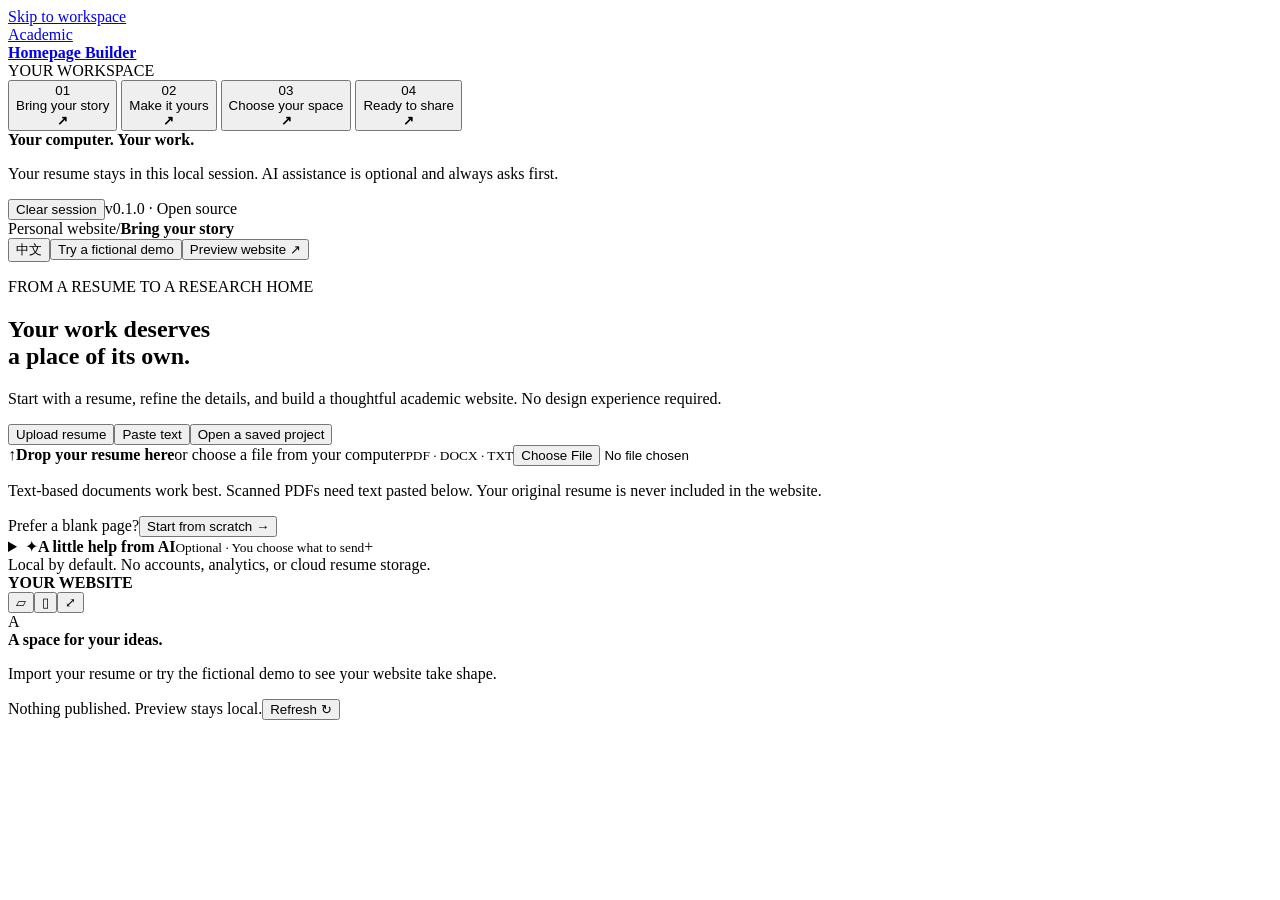
==== ahb/web/index.html @ b7452eeb "Build privacy-first academic homepage wizard with three templates" ====
<!doctype html>
<html lang="en">
<head><meta charset="utf-8"><meta name="viewport" content="width=device-width,initial-scale=1"><meta name="color-scheme" content="light"><title>Academic Homepage Builder</title><link rel="icon" href="/web/favicon.svg" type="image/svg+xml"><link rel="stylesheet" href="/web/app.css"><script src="/web/app.js" defer></script></head>
<body>
<a href="#workspace" class="skip">Skip to workspace</a>
<aside class="sidebar">
  <a href="#" class="brand" aria-label="Academic Homepage Builder"><span class="brand-symbol" aria-hidden="true"><i></i><i></i><i></i></span><span>Academic<br><strong>Homepage Builder</strong></span></a>
  <div class="sidebar-caption" data-i18n="workspace">YOUR WORKSPACE</div>
  <nav class="steps" aria-label="Builder steps">
    <button class="step active" data-step="import"><span>01</span><div data-i18n="step_import">Bring your story</div><b>↗</b></button>
    <button class="step" data-step="content"><span>02</span><div data-i18n="step_content">Make it yours</div><b>↗</b></button>
    <button class="step" data-step="design"><span>03</span><div data-i18n="step_design">Choose your space</div><b>↗</b></button>
    <button class="step" data-step="publish"><span>04</span><div data-i18n="step_publish">Ready to share</div><b>↗</b></button>
  </nav>
  <div class="local-note"><span class="status-dot"></span><strong data-i18n="local_title">Your computer. Your work.</strong><p data-i18n="local_note">Your resume stays in this local session. AI assistance is optional and always asks first.</p></div>
  <div class="sidebar-bottom"><button id="clear-session" class="text-button" data-i18n="clear">Clear session</button><span>v0.1.0 · Open source</span></div>
</aside>
<div class="app-shell">
  <header class="topbar"><span class="breadcrumb"><span data-i18n="workspace_name">Personal website</span><span>/</span><strong id="step-label">Bring your story</strong></span><div class="topbar-actions"><button id="ui-language" class="quiet-button" aria-label="Switch interface language">中文</button><button id="demo-button" class="quiet-button" data-i18n="try_demo">Try a fictional demo</button><button id="preview-button" class="solid-button" data-i18n="preview">Preview website <span aria-hidden="true">↗</span></button></div></header>
  <div class="workspace-layout" id="workspace">
    <main class="editor">
      <section class="pane" id="pane-import" aria-labelledby="import-title">
        <p class="eyebrow" data-i18n="eyebrow_import">FROM A RESUME TO A RESEARCH HOME</p><h1 id="import-title" data-i18n="title_import">Your work deserves<br>a place of its own.</h1><p class="intro" data-i18n="intro_import">Start with a resume, refine the details, and build a thoughtful academic website. No design experience required.</p>
        <div class="import-tabs" role="tablist"><button id="file-tab" role="tab" aria-selected="true" data-i18n="upload_resume">Upload resume</button><button id="text-tab" role="tab" aria-selected="false" data-i18n="paste_text">Paste text</button><button id="project-tab" role="tab" aria-selected="false" data-i18n="open_project">Open a saved project</button></div>
        <div id="file-import" class="import-box"><label class="drop-zone" id="drop-zone"><span class="upload-symbol" aria-hidden="true">↑</span><strong data-i18n="drop_resume">Drop your resume here</strong><span data-i18n="or_browse">or choose a file from your computer</span><small>PDF · DOCX · TXT</small><input id="resume-file" type="file" accept=".pdf,.docx,.txt" aria-label="Choose resume file"></label><p class="helper" data-i18n="parse_note">Text-based documents work best. Scanned PDFs need text pasted below. Your original resume is never included in the website.</p></div>
        <div id="text-import" class="import-box" hidden><label class="field"><span data-i18n="resume_text">Resume text</span><textarea id="resume-text" rows="9" placeholder="Paste your resume or a short biography…"></textarea></label><button id="parse-text" class="solid-button" data-i18n="extract">Extract draft details</button></div>
        <div id="project-import" class="import-box" hidden><label class="drop-zone compact"><span class="upload-symbol" aria-hidden="true">↥</span><strong data-i18n="restore_title">Pick up where you left off</strong><span data-i18n="restore_note">Import a source ZIP or site.json exported by this builder.</span><input id="project-file" type="file" accept=".zip,.json" aria-label="Import saved project"></label></div>
        <div class="start-manually"><span data-i18n="or_start">Prefer a blank page?</span><button id="blank-button" class="text-button" data-i18n="start_blank">Start from scratch →</button></div>
        <div class="warnings" id="parse-warnings" hidden aria-live="polite"></div>
        <details class="ai-panel"><summary><span class="ai-mark" aria-hidden="true">✦</span><span><strong data-i18n="ai_title">A little help from AI</strong><small data-i18n="ai_subtitle">Optional · You choose what to send</small></span><span class="disclosure">+</span></summary><div class="ai-body"><p class="helper" data-i18n="ai_note">Use your own Codex CLI login to organize or translate selected text, or export a collaboration pack for ChatGPT/Codex. Review every result before publishing.</p><label class="field"><span data-i18n="ai_text">Text to share with your chosen AI</span><textarea id="ai-text" rows="7" placeholder="Only include information you want the model to see."></textarea></label><button id="copy-resume-to-ai" class="text-button" data-i18n="use_extracted">Copy extracted text here</button><label class="check-row consent"><input id="ai-consent" type="checkbox"><span data-i18n="ai_consent">I reviewed this text and agree to send it through my installed Codex client. Usage follows my own account and plan.</span></label><div class="button-row"><button id="run-ai" class="solid-button" data-i18n="ask_codex">Ask Codex</button><button id="assist-pack" class="outline-button" data-i18n="assist_pack">Download collaboration pack</button><button id="check-codex" class="text-button" data-i18n="check_codex">Check Codex setup</button></div><p id="codex-status" class="helper" aria-live="polite"></p><details class="nested-details"><summary data-i18n="import_ai">Import a reviewed AI result</summary><label class="field"><span data-i18n="result_json">Paste the returned site JSON</span><textarea id="ai-result" rows="5" placeholder='{ "schema_version": 1, … }'></textarea></label><button id="apply-ai-result" class="outline-button" data-i18n="review_result">Load result for review</button></details></div></details>
        <div class="small-print" data-i18n="privacy_footer">Local by default. No accounts, analytics, or cloud resume storage.</div>
      </section>
      <section class="pane" id="pane-content" hidden aria-labelledby="content-title"><p class="eyebrow" data-i18n="eyebrow_content">A CLEAR, ACCURATE PORTRAIT</p><h1 id="content-title" data-i18n="title_content">Make your story<br>your own.</h1><p class="intro" data-i18n="intro_content">Check the imported draft. Keep what matters, leave out what does not, and confirm every achievement.</p><div class="edit-language-row"><span data-i18n="editing_language">Editing content in</span><div id="edit-language-tabs" class="segmented"></div></div><div id="content-form"></div><div class="panel assets-panel"><div class="panel-heading"><div><h2 data-i18n="assets_title">Photos & public files</h2><p data-i18n="assets_note">Upload only files you may want to publish. Approve each file before export.</p></div><label class="outline-button file-button"><span data-i18n="add_file">+ Add file</span><input id="asset-file" type="file" accept="image/png,image/jpeg,image/webp,application/pdf"></label></div><div id="asset-list" class="asset-list"></div></div><div class="next-row"><button class="solid-button" data-step="design" data-i18n="next_design">Choose your design →</button></div></section>
      <section class="pane" id="pane-design" hidden aria-labelledby="design-title"><p class="eyebrow" data-i18n="eyebrow_design">THREE WAYS TO FEEL AT HOME</p><h1 id="design-title" data-i18n="title_design">A layout that<br>fits your work.</h1><p class="intro" data-i18n="intro_design">Your content stays the same. Find the visual rhythm that feels like you.</p><div id="template-choices" class="template-choices"></div><div class="panel"><h2 data-i18n="fine_tune">The finishing touches</h2><div class="form-grid"><label class="field"><span data-i18n="languages">Website languages</span><select id="site-languages"><option value="en">English</option><option value="zh">中文</option><option value="en,zh">English + 中文</option></select></label><label class="field"><span data-i18n="default_language">Default language</span><select id="default-language"><option value="en">English</option><option value="zh">中文</option></select></label><label class="field"><span data-i18n="typeface">Typeface</span><select id="site-font"><option value="serif">Editorial serif / 学术衬线</option><option value="sans">Clean sans / 简洁无衬线</option></select></label><label class="field"><span data-i18n="color_mode">Color mode</span><select id="site-theme"><option value="auto">Follow system / 跟随系统</option><option value="light">Light / 浅色</option><option value="dark">Dark / 深色</option></select></label></div><div class="color-field"><span data-i18n="accent">Accent color</span><div id="color-swatches" class="swatches"></div><input id="accent-color" type="color" value="#285e68" aria-label="Custom accent color"></div></div><div class="panel"><h2 data-i18n="visible_sections">Visible sections</h2><p class="helper" data-i18n="section_note">Empty sections disappear automatically. Hidden sections are omitted from exported source too.</p><div id="section-toggles" class="section-toggles"></div></div><div class="next-row"><button class="solid-button" data-step="publish" data-i18n="next_publish">Review & export →</button></div></section>
      <section class="pane" id="pane-publish" hidden aria-labelledby="publish-title"><p class="eyebrow" data-i18n="eyebrow_publish">YOUR NEXT CHAPTER, ONLINE</p><h1 id="publish-title" data-i18n="title_publish">Ready to meet<br>the world.</h1><p class="intro" data-i18n="intro_publish">Review exactly what will be public, then export your website. You stay in control of the accounts and the domain.</p><div class="panel"><h2 data-i18n="public_address">Your website address</h2><label class="field"><span data-i18n="site_url">Confirmed website URL (optional for preview)</span><input id="site-url" type="url" placeholder="https://your-project.pages.dev"></label><p class="helper" data-i18n="url_note">Enter the actual address assigned by your host. This generates canonical URLs and a sitemap. Leave blank until the address is confirmed.</p><label class="check-row"><input id="example-mode" type="checkbox"><span data-i18n="demo_label">This is fictional demonstration content — keep the visible demo banner.</span></label></div><div class="panel review-panel"><div class="panel-heading"><h2 data-i18n="publication_check">Public content check</h2><span class="little-label" data-i18n="your_choice">ONLY WHAT YOU APPROVE</span></div><div id="publish-manifest"></div><label class="check-row review-consent"><input id="review-consent" type="checkbox"><span data-i18n="review_consent">I reviewed every enabled entry and selected file. The names, dates, authors, and publication statuses are accurate, and I approve this content for public sharing.</span></label><div class="export-buttons"><button id="export-source" class="solid-button" data-i18n="export_source">Download source project ↗</button><button id="export-static" class="outline-button" data-i18n="export_static">Download static website</button></div><p class="helper" data-i18n="export_note">The source project is editable and re-importable. Neither export includes your original resume, AI input, or unchecked files.</p></div><div class="panel deployment-panel"><h2 data-i18n="deployment_title">Make it live, with your accounts</h2><ol class="deployment-steps"><li><span>1</span><div><h3 data-i18n="deploy1_title">Save your source to GitHub</h3><p data-i18n="deploy1">Unzip the source project and create your own repository. A private repository is a sensible default.</p></div></li><li><span>2</span><div><h3 data-i18n="deploy2_title">Connect Cloudflare Pages</h3><p data-i18n="deploy2">Choose Git integration and authorize only this repository. Use the build command below and set the output directory to dist.</p><code>pip install -r requirements.txt &amp;&amp; python build.py</code></div></li><li><span>3</span><div><h3 data-i18n="deploy3_title">Confirm your address</h3><p data-i18n="deploy3">Pages supplies a pages.dev address. Add that actual URL above, export again, and push the updated source. Future pushes deploy automatically.</p></div></li></ol><a class="text-button" href="https://developers.cloudflare.com/pages/get-started/git-integration/" target="_blank" rel="noopener noreferrer" data-i18n="deployment_docs">Cloudflare Git integration guide ↗</a><p class="helper" data-i18n="deployment_limits">First-time sign-in and repository authorization are yours to complete. A custom domain is optional. Domain availability, platform free tiers, and search indexing are not guaranteed.</p></div></section>
    </main>
    <aside class="preview-rail" aria-label="Website preview"><div class="preview-toolbar"><span><i></i><i></i><i></i></span><strong data-i18n="preview_label">YOUR WEBSITE</strong><div class="preview-devices"><button id="desktop-preview" class="selected" aria-label="Desktop preview">▱</button><button id="mobile-preview" aria-label="Mobile preview">▯</button><button id="expand-preview" aria-label="Expand preview">⤢</button></div></div><div class="preview-stage" id="preview-stage"><div class="preview-placeholder" id="preview-placeholder"><div class="mock-website"><div class="mock-nav"></div><div class="mock-body"><div class="mock-sidebar"><div class="mock-avatar">A</div><i></i><i></i></div><div class="mock-content"><b></b><i></i><i></i><i></i><b></b><div class="mock-cards"><span></span><span></span></div></div></div></div><strong data-i18n="preview_empty">A space for your ideas.</strong><p data-i18n="preview_hint">Import your resume or try the fictional demo to see your website take shape.</p></div><iframe id="preview-frame" title="Generated academic homepage preview" sandbox="allow-scripts allow-popups" hidden></iframe></div><div class="preview-foot"><span id="preview-status" data-i18n="preview_not_generated">Nothing published. Preview stays local.</span><button id="refresh-preview" class="text-button" data-i18n="refresh">Refresh ↻</button></div></aside>
  </div>
</div>
<div id="toast" class="toast" role="status" aria-live="polite" hidden></div>
<div id="busy-overlay" class="busy-overlay" hidden><div><span class="spinner"></span><p id="busy-label">Working locally…</p></div></div>
</body></html>
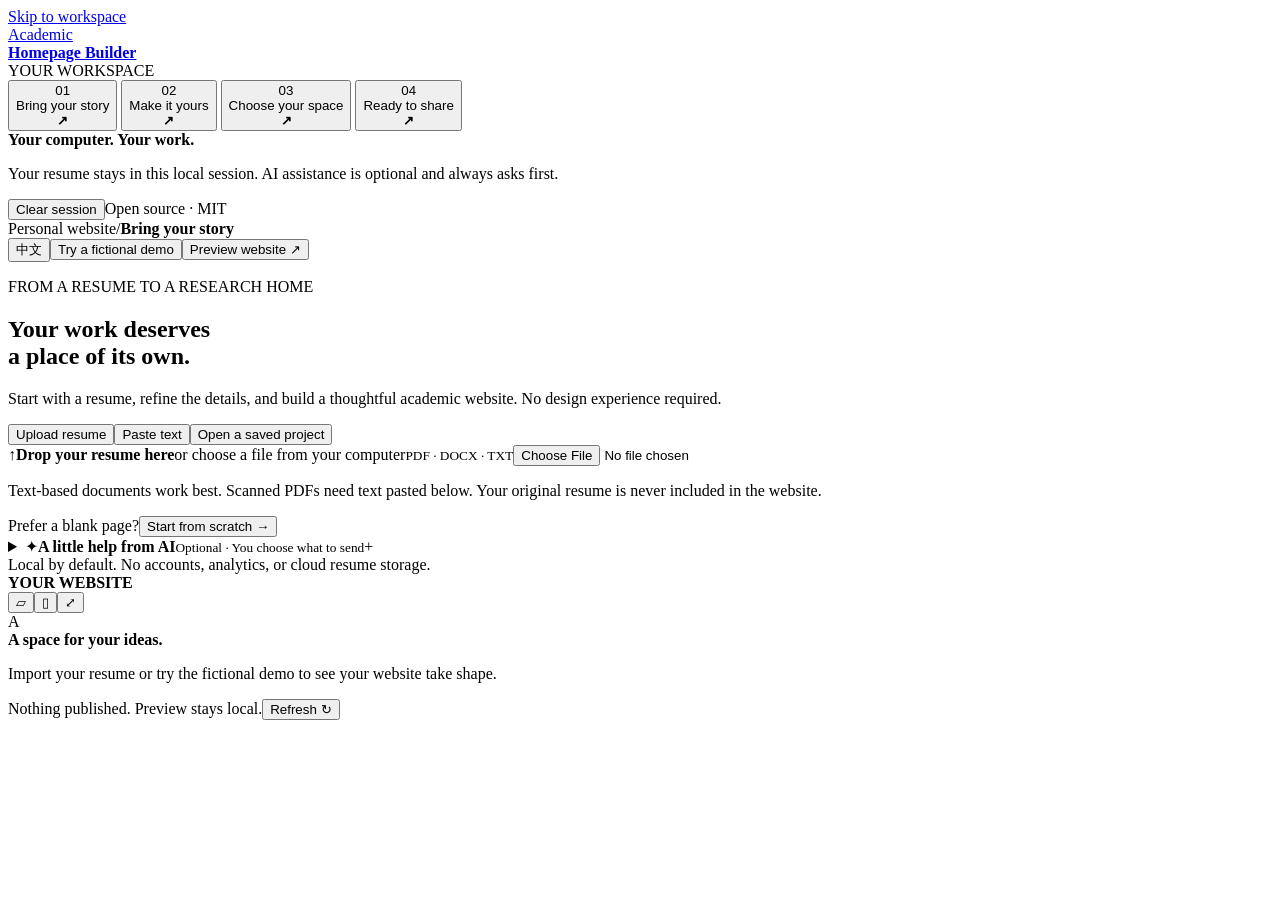
==== commit 67802bdc: "Show Chinese Xiaoming examples and add launch artwork" ====
--- a/ahb/web/index.html
+++ b/ahb/web/index.html
@@ -13,7 +13,7 @@
     <button class="step" data-step="publish"><span>04</span><div data-i18n="step_publish">Ready to share</div><b>↗</b></button>
   </nav>
   <div class="local-note"><span class="status-dot"></span><strong data-i18n="local_title">Your computer. Your work.</strong><p data-i18n="local_note">Your resume stays in this local session. AI assistance is optional and always asks first.</p></div>
-  <div class="sidebar-bottom"><button id="clear-session" class="text-button" data-i18n="clear">Clear session</button><span>v0.1.0 · Open source</span></div>
+  <div class="sidebar-bottom"><button id="clear-session" class="text-button" data-i18n="clear">Clear session</button><span>Open source · MIT</span></div>
 </aside>
 <div class="app-shell">
   <header class="topbar"><span class="breadcrumb"><span data-i18n="workspace_name">Personal website</span><span>/</span><strong id="step-label">Bring your story</strong></span><div class="topbar-actions"><button id="ui-language" class="quiet-button" aria-label="Switch interface language">中文</button><button id="demo-button" class="quiet-button" data-i18n="try_demo">Try a fictional demo</button><button id="preview-button" class="solid-button" data-i18n="preview">Preview website <span aria-hidden="true">↗</span></button></div></header>
